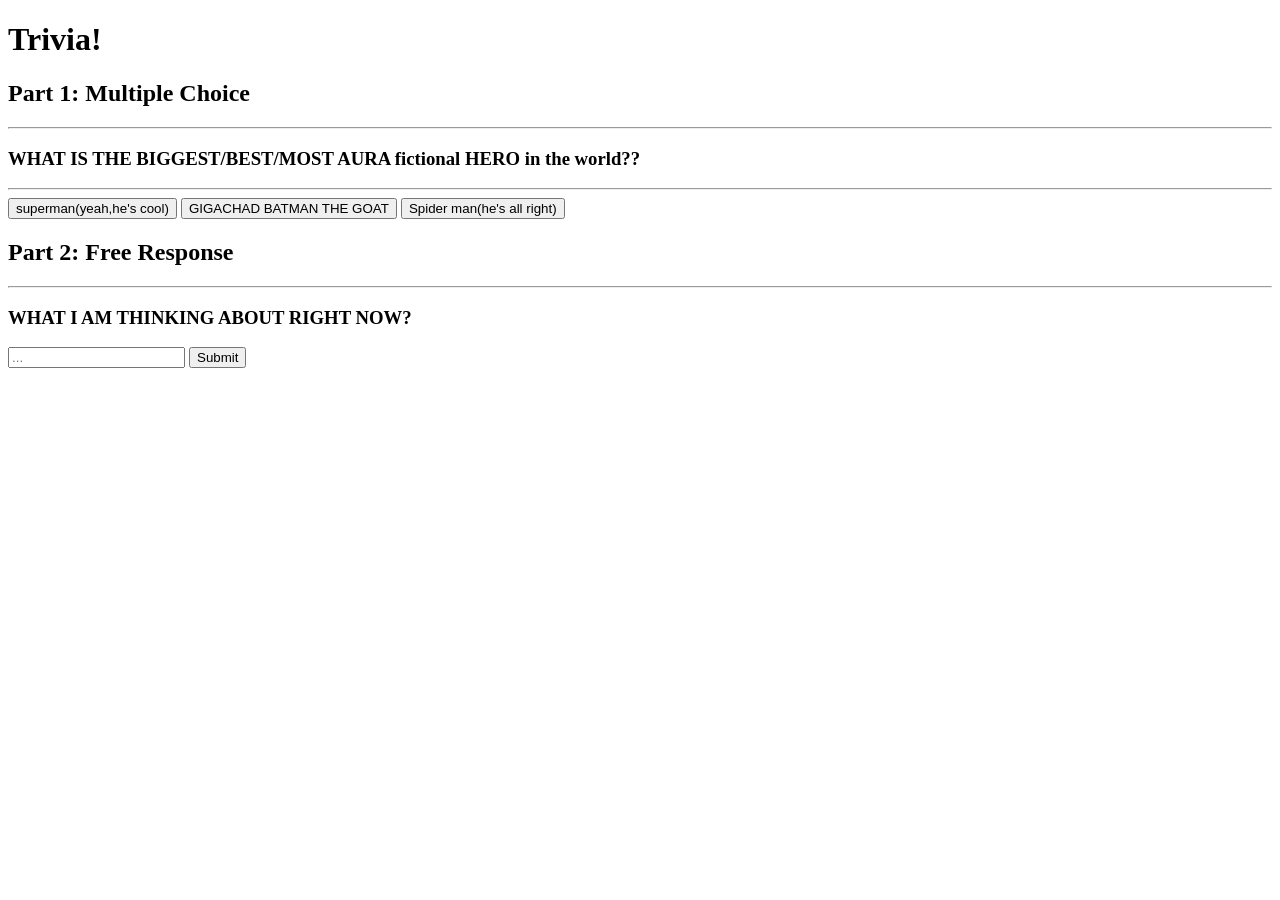
==== index.html @ 23437db0 "automated commit by submit50" ====
<!DOCTYPE html>

<html lang="en">

    <head>
        <link href="https://fonts.googleapis.com/css2?family=Montserrat:wght@500&display=swap" rel="stylesheet">
        <link href="styles.css" rel="stylesheet">
        <title>Trivia!</title>
        <script>
            // TODO: Add code to check answers to questions
            document.addEventListener('DOMContentLoaded', function() {
                let correct = document.querySelector('.correct');
                correct.addEventListener('click', function() {
                    resetButtonColors();
                    correct.style.background = 'rgb(0,255,0)';
                    document.querySelector('#feedback1').innerHTML = 'Correct';
                });


                let incorrects = document.querySelectorAll('.incorrect')
                for (let i = 0; i < incorrects.length; i++) {
                    incorrects[i].addEventListener('click', function() {
                        resetButtonColors();
                        incorrects[i].style.background = 'rgb(255,0,0)';
                        document.querySelector('#feedback1').innerHTML = 'Incorrect';

                    });
                }

                const form = document.querySelector('form');
                form.addEventListener('submit', function(event) {
                    event.preventDefault();

                    let answer = "the L person";
                    let response = document.querySelector('#response').value;
                    if (answer == response) {
                        document.querySelector('#response').style.background = 'rgb(0,255,0)';
                        document.querySelector('#feedback2').innerHTML = 'Correct';
                    } else {
                        document.querySelector('#response').style.background = 'rgb(255,0,0)';
                        document.querySelector('#feedback2').innerHTML = 'Incorrect';
                    }


                });

                function resetButtonColors() {
                    let allButtons = document.querySelectorAll('.correct, .incorrect');
                    allButtons.forEach(button => {
                        button.style.background = '';
                    });
                }
            });
        </script>
    </head>

    <body>
        <div class="header">
            <h1>Trivia!</h1>
        </div>

        <div class="container">
            <div class="section">
                <h2>Part 1: Multiple Choice </h2>
                <hr>
                <!-- TODO: Add multiple choice question here -->
                <h3>WHAT IS THE BIGGEST/BEST/MOST AURA fictional HERO in the world??</h3>
                <hr>

                <button type="button" class="incorrect">superman(yeah,he's cool)</button>
                <button type="button" class="correct">GIGACHAD BATMAN THE GOAT</button>
                <button type="button" class="incorrect">Spider man(he's all right)</button>
                <p id="feedback1"></p>
            </div>

            <div class="section">
                <h2>Part 2: Free Response</h2>
                <hr>
                <form>
                    <h3>WHAT I AM THINKING ABOUT RIGHT NOW?</h3>
                    <input name="response" id="response" type="text" placeholder="...">
                    <input type="submit">
                    <p id="feedback2"></p>
                </form>
                <!-- TODO: Add free response question here -->
            </div>
        </div>
    </body>

</html>
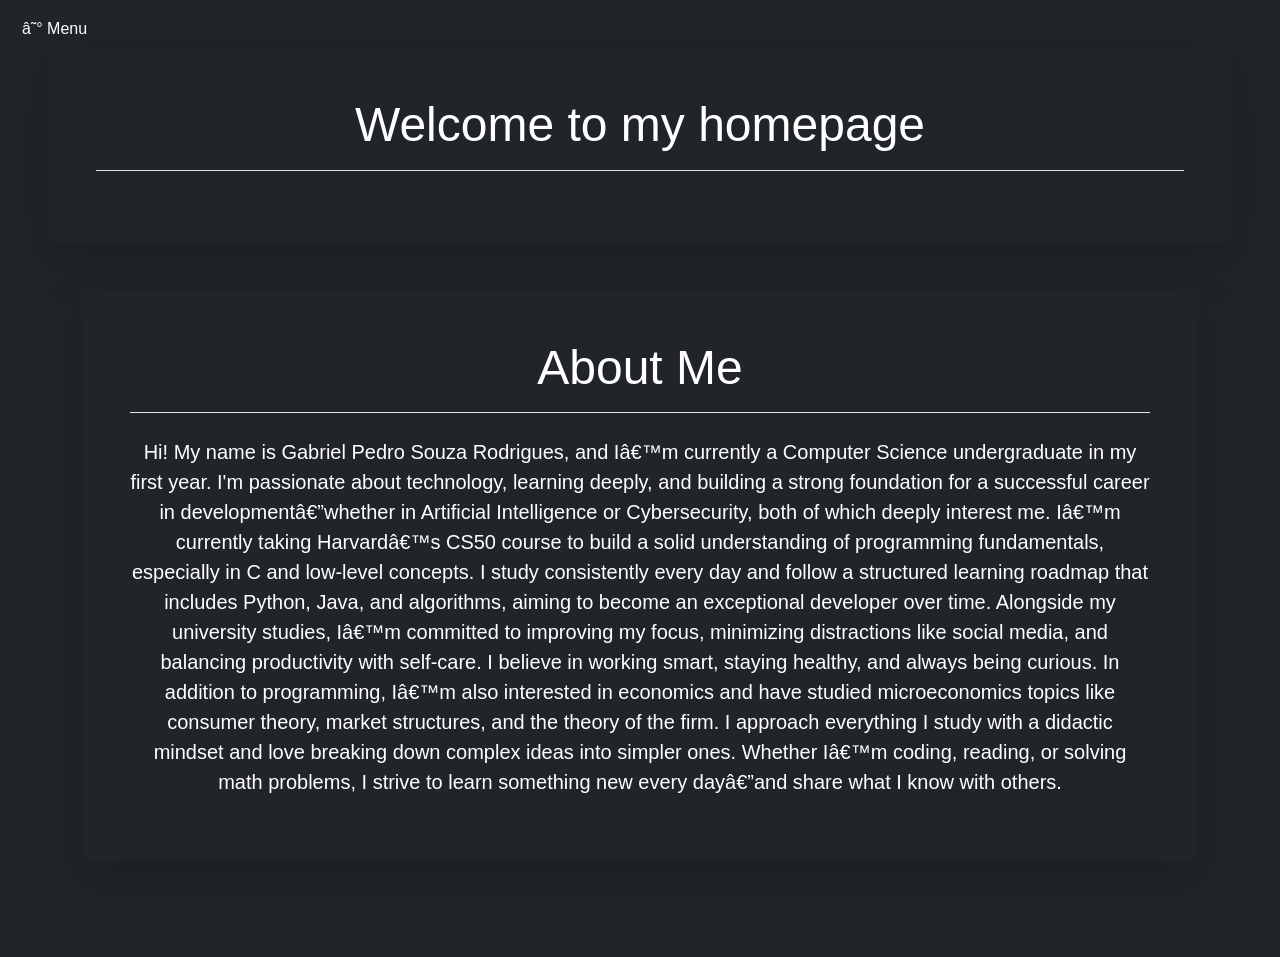
==== commit d20ababc: "automated commit by submit50" ====
--- a/index.html
+++ b/index.html
@@ -3,88 +3,80 @@
 <html lang="en">
 
     <head>
-        <link href="https://fonts.googleapis.com/css2?family=Montserrat:wght@500&display=swap" rel="stylesheet">
+        <link href="https://cdn.jsdelivr.net/npm/bootstrap@5.3.3/dist/css/bootstrap.min.css" rel="stylesheet" integrity="sha384-QWTKZyjpPEjISv5WaRU9OFeRpok6YctnYmDr5pNlyT2bRjXh0JMhjY6hW+ALEwIH" crossorigin="anonymous">
+        <script src="https://cdn.jsdelivr.net/npm/bootstrap@5.3.3/dist/js/bootstrap.bundle.min.js" integrity="sha384-YvpcrYf0tY3lHB60NNkmXc5s9fDVZLESaAA55NDzOxhy9GkcIdslK1eN7N6jIeHz" crossorigin="anonymous"></script>
         <link href="styles.css" rel="stylesheet">
-        <title>Trivia!</title>
-        <script>
-            // TODO: Add code to check answers to questions
-            document.addEventListener('DOMContentLoaded', function() {
-                let correct = document.querySelector('.correct');
-                correct.addEventListener('click', function() {
-                    resetButtonColors();
-                    correct.style.background = 'rgb(0,255,0)';
-                    document.querySelector('#feedback1').innerHTML = 'Correct';
-                });
+        <title>My Webpage</title>
+    </head>
+
+    <body class="bg-dark text-center p-5">
 
 
-                let incorrects = document.querySelectorAll('.incorrect')
-                for (let i = 0; i < incorrects.length; i++) {
-                    incorrects[i].addEventListener('click', function() {
-                        resetButtonColors();
-                        incorrects[i].style.background = 'rgb(255,0,0)';
-                        document.querySelector('#feedback1').innerHTML = 'Incorrect';
-
-                    });
-                }
-
-                const form = document.querySelector('form');
-                form.addEventListener('submit', function(event) {
-                    event.preventDefault();
-
-                    let answer = "the L person";
-                    let response = document.querySelector('#response').value;
-                    if (answer == response) {
-                        document.querySelector('#response').style.background = 'rgb(0,255,0)';
-                        document.querySelector('#feedback2').innerHTML = 'Correct';
-                    } else {
-                        document.querySelector('#response').style.background = 'rgb(255,0,0)';
-                        document.querySelector('#feedback2').innerHTML = 'Incorrect';
-                    }
+        <button class="position-absolute top-0 start-0 m-3 border-0 bg-transparent text-white" data-bs-toggle="offcanvas" data-bs-target="#sideMenu" aria-controls="sideMenu">
+            ☰ Menu
+        </button>
 
 
-                });
+        <div class="offcanvas offcanvas-start bg-dark text-white" tabindex="-1" id="sideMenu" aria-labelledby="sideMenuLabel">
+            <div class="offcanvas-header">
+                <h5 class="offcanvas-title" id="sideMenuLabel">Navigation</h5>
+                <button type="button" class="btn-close btn-close-white" data-bs-dismiss="offcanvas" aria-label="Close"></button>
+            </div>
+            <div class="offcanvas-body">
+                <ul class="list-unstyled">
+                    <li><a class="btn btn-outline-light w-100 mb-2" href="index.html">Homepage</a></li>
+                    <li><a class="btn btn-outline-light w-100 mb-2" href="https://cs50.harvard.edu" target="_blank">CS50 Website</a></li>
+                    <li><a class="btn btn-outline-light w-100 mb-2" href="https://github.com/Gabrielpsr1" target="_blank">My GitHub</a></li>
+                    <li><a class="btn btn-outline-light w-100 mb-2" href="projects.html">My Projects</a></li>
+                    <li><a class="btn btn-outline-light w-100 mb-2" href="about.html">More About Me</a></li>
+                    <li><a class="btn btn-outline-light w-100 mb-2" href="contact.html">Contact Me</a></li>
+                </ul>
+            </div>
+        </div>
 
-                function resetButtonColors() {
-                    let allButtons = document.querySelectorAll('.correct, .incorrect');
-                    allButtons.forEach(button => {
-                        button.style.background = '';
-                    });
+        <div class="bg-dark text-white text-center p-5 rounded shadow-lg">
+            <h1 class="display-5 border-bottom pb-3 mb-4">Welcome to my homepage</h1>
+        </div>
+
+
+        <div class="container my-5">
+            <div class="bg-dark text-white p-5 rounded shadow-lg">
+                <h2 class="display-5 border-bottom pb-3 mb-4">About Me</h2>
+                <p class="fs-5 text-white">
+                    Hi! My name is Gabriel Pedro Souza Rodrigues, and I’m currently a Computer Science undergraduate in my first year. I'm passionate about technology, learning deeply, and building a strong foundation for a successful career in development—whether in Artificial Intelligence or Cybersecurity, both of which deeply interest me.
+
+                    I’m currently taking Harvard’s CS50 course to build a solid understanding of programming fundamentals, especially in C and low-level concepts. I study consistently every day and follow a structured learning roadmap that includes Python, Java, and algorithms, aiming to become an exceptional developer over time.
+
+                    Alongside my university studies, I’m committed to improving my focus, minimizing distractions like social media, and balancing productivity with self-care. I believe in working smart, staying healthy, and always being curious.
+
+                    In addition to programming, I’m also interested in economics and have studied microeconomics topics like consumer theory, market structures, and the theory of the firm. I approach everything I study with a didactic mindset and love breaking down complex ideas into simpler ones.
+
+                    Whether I’m coding, reading, or solving math problems, I strive to learn something new every day—and share what I know with others.
+                </p>
+            </div>
+        </div>
+
+
+
+
+        <!-- Bootstrap JS (optional but useful for components like modals later) -->
+        <script src="https://cdn.jsdelivr.net/npm/bootstrap@5.3.3/dist/js/bootstrap.bundle.min.js"></script>
+
+        <!-- JavaScript to Toggle Links -->
+        <script>
+            const toggleButton = document.getElementById("toggleButton");
+            const linksDiv = document.getElementById("links");
+
+            toggleButton.addEventListener("click", () => {
+                if (linksDiv.style.display === "none") {
+                    linksDiv.style.display = "block";
+                    toggleButton.textContent = "Hide Links";
+                } else {
+                    linksDiv.style.display = "none";
+                    toggleButton.textContent = "Show Links";
                 }
             });
         </script>
-    </head>
-
-    <body>
-        <div class="header">
-            <h1>Trivia!</h1>
-        </div>
-
-        <div class="container">
-            <div class="section">
-                <h2>Part 1: Multiple Choice </h2>
-                <hr>
-                <!-- TODO: Add multiple choice question here -->
-                <h3>WHAT IS THE BIGGEST/BEST/MOST AURA fictional HERO in the world??</h3>
-                <hr>
-
-                <button type="button" class="incorrect">superman(yeah,he's cool)</button>
-                <button type="button" class="correct">GIGACHAD BATMAN THE GOAT</button>
-                <button type="button" class="incorrect">Spider man(he's all right)</button>
-                <p id="feedback1"></p>
-            </div>
-
-            <div class="section">
-                <h2>Part 2: Free Response</h2>
-                <hr>
-                <form>
-                    <h3>WHAT I AM THINKING ABOUT RIGHT NOW?</h3>
-                    <input name="response" id="response" type="text" placeholder="...">
-                    <input type="submit">
-                    <p id="feedback2"></p>
-                </form>
-                <!-- TODO: Add free response question here -->
-            </div>
-        </div>
     </body>
 
 </html>
--- a/styles.css
+++ b/styles.css
@@ -0,0 +1,35 @@
+body {
+    font-family: Arial, sans-serif;
+    background-color: #2F2828;
+    text-align: center;
+    padding: 40px;
+}
+
+
+p {
+    font-size: 18px;
+}
+
+img {
+    border-radius: 100px;
+    margin-bottom: 20px;
+}
+
+ul {
+    list-style-type: none;
+    padding: 0;
+}
+
+a {
+    color: #e76f51;
+    text-decoration: none;
+}
+
+a:hover {
+    text-decoration: underline;
+}
+
+#links {
+            display: none; /* Hidden by default */
+            margin-top: 30px;
+        }
